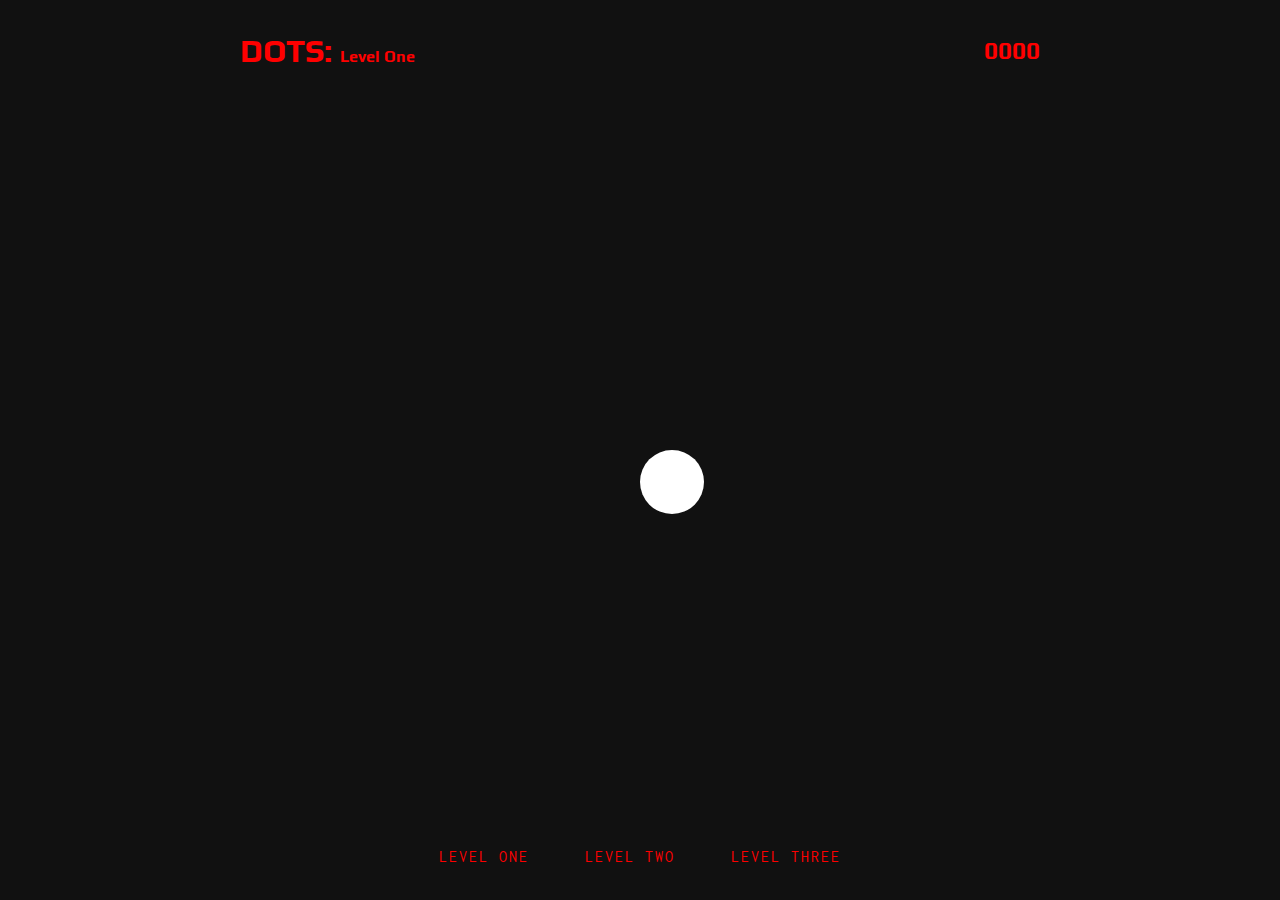
==== level-one.html @ 4576465e "Add files via upload" ====
<!DOCTYPE html>
<html>
  <head>
    <meta charset="UTF-8" />
    <meta name="viewport" content="width=device-width" />
    <link href="https://fonts.googleapis.com/css?family=Inconsolata:700|Play" rel="stylesheet">
    <link rel="stylesheet" href="style.css" >
    <title>Dots: Level One</title>
  </head>
  <body class="level level-one">

    <main>

      <header class="level-header">
        <div class="container">
          <div class="level-header__title">
            <a href="index.html">
              <h2 class="title">Dots:</h2>
            </a>
            <h4>Level One</h4>
          </div>
          <div class="level-header__score">
            <h2 class="score js-score">0000</h2>
          </div>
        </div>
      </header>

      <section class="level-arena">
        <span class="ball js-ball"></span>
      </section>

      <section class="level-winner">
        <h1 class="title --xl-large">Winner!</h1>
        <p>Proceed to the next level: <a href="level-two.html">Level Two</a></p>
      </section>

      <footer class="level-footer">
        <div class="container">
          <nav class="level-nav">
            <ul>
              <li><a href="level-one.html">Level one</a></li>
              <li><a href="level-two.html">Level Two</a></li>
              <li><a href="level-three.html">Level three</a></li>
            </ul>
          </nav>
        </div>
      </footer>

    </main>

    <script src="level-one.js" charset="utf-8"></script>

  </body>
</html>
---- style.css ----
/*---
 * Elements
 --- */
body {
  height: 100%;
  margin: 0;
  padding: 0;
  font-family: 'Inconsolata', monospace;
  background-color: #111;
}

main {
  min-height: 100vh;
}

h1,
h2,
h3,
h4 {
  font-family: 'Play', sans-serif;
  color: red;
}

p {
  color: #fff;
}

a {
  color: red;
  text-decoration: none;
}
/*---
 * Animations
 --- */
@keyframes blink {
  0%,
  100% {
    opacity: 1;
  }

  50% {
    opacity: 0;
  }
}

@keyframes backAndForth {
  0% {
    transform: translateX(0);
  }

  25% {
    transform: translateX(-300%);
  }

  75% {
    transform: translateX(300%);
  }

  100% {
    transform: translateX(0);
  }
}

/*---
 * Base
 --- */
.container {
  width: 90%;
  max-width: 800px;
  margin: 0 auto;
}

/*---
 * Typography
 --- */
.title {
  text-transform: uppercase;
  font-size: 2rem;
}
.title.\--xl-large {
  display: block;
  position: relative;
  font-size: 6rem;
  letter-spacing: 10px;
}
.title.\--xl-large:before {
  content: '';
  position: absolute;
  left: 0;
  right: 0;
  top: 60%;
  height: 4px;
  transform: rotate(-10deg);
  background-color: #111;
}

/*---
 * Form
 --- */
.button {
  padding: 1rem 1.5rem;
  text-transform: uppercase;
  letter-spacing: 2px;
  font-size: 1.25rem;
  animation: 2s linear infinite blink;
}

/*---
 * Modules
 --- */
.ball {
  display: block;
  position: absolute;
  top: 50%;
  left: 50%;
  height: 4rem;
  width: 4rem;
  border-radius: 50%;
  background-color: #fff;
  animation: 7s linear infinite backAndForth;
  cursor: pointer;
}

/*---
 * Partials
 --- */
.level-header {
  padding: 2rem 0;
}

.level-header .container {
  display: flex;
  flex-direction: row;
  justify-content: space-between;
  align-items: center;
  flex-wrap: nowrap;
}

.level-header__title,
.level-header__score {
  /* width: 40%; */
}

.level-header h2,
.level-header h4 {
  display: inline;
}

.level-arena {
  position: absolute;
  top: 0;
  left: 0;
  height: 100vh;
  width: 100vw;
}

.level-winner {
  position: absolute;
  top: 50%;
  left: 50%;
  transform: translate(-50%, -50%);
  padding: 4rem;
  background-color: #111;
  text-align: center;
  z-index: 10;
  opacity: 0;
  pointer-events: none;
  transition: all 250ms ease;
}

.game-over {
  opacity: 1;
  pointer-events: all;
}

.level-footer {
  position: absolute;
  left: 0;
  right: 0;
  bottom: 0;
  padding-bottom: 1rem;
}

.level-nav ul {
  padding: 0;
  margin: 0;
  text-align: center;
}

.level-nav li {
  display: inline-block;
  list-style-type: none;
}

.level-nav li:not(:last-of-type) {
  margin-right: 1rem;
}

.level-nav a {
  display: block;
  position: relative;
  text-transform: uppercase;
  letter-spacing: 2px;
  padding: 1rem;
  overflow: hidden;
  transition: all 400ms ease;
}

.level-nav a:after {
  content: '';
  position: absolute;
  top: 0;
  left: -50%;
  height: 200%;
  width: 200%;
  background-color: #fff;
  transition: all 400ms ease;
  transform: translateY(100%) rotate(0deg);
  z-index: -1;
}

.level-nav a:hover {
  color: #000;
}

.level-nav a:hover:after {
  transform: translateY(-25%) rotate(10deg);
}

/*---
 * Views
 --- */
.homepage main {
  display: flex;
  justify-content: center;
  align-items: center;
  text-align: center;
}

.level-two .ball:first-of-type {
  top: 35%;
  animation-delay: 1s;
}

.level-two .ball:last-of-type {
  top: 65%;
  animation-delay: 2s;
}

.level-three .ball:first-of-type {
  top: 35%;
  height: 1.5rem;
  width: 1.5rem;
  animation-delay: 1s;
}

.level-three .ball:last-of-type {
  top: 65%;
  height: 3rem;
  width: 3rem;
  animation-delay: 2s;
}
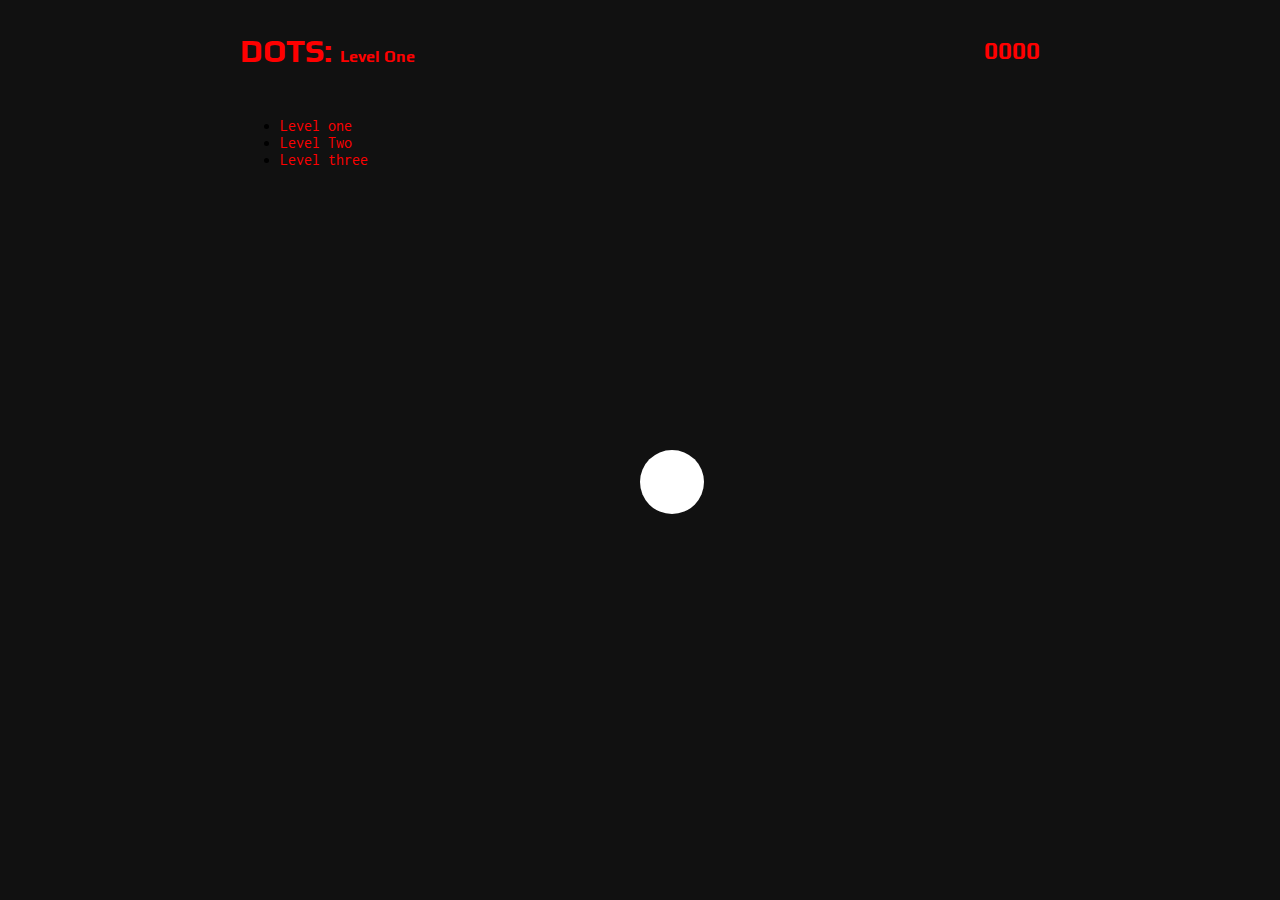
==== commit 2642623f: "Add files via upload" ====
--- a/level-one.html
+++ b/level-one.html
@@ -14,7 +14,7 @@
       <header class="level-header">
         <div class="container">
           <div class="level-header__title">
-            <a href="index.html">
+            <a href="./index.html">
               <h2 class="title">Dots:</h2>
             </a>
             <h4>Level One</h4>
@@ -31,16 +31,16 @@
 
       <section class="level-winner">
         <h1 class="title --xl-large">Winner!</h1>
-        <p>Proceed to the next level: <a href="level-two.html">Level Two</a></p>
+        <p>Proceed to the next level: <a href="./level-two.html">Level Two</a></p>
       </section>
 
       <footer class="level-footer">
         <div class="container">
           <nav class="level-nav">
             <ul>
-              <li><a href="level-one.html">Level one</a></li>
-              <li><a href="level-two.html">Level Two</a></li>
-              <li><a href="level-three.html">Level three</a></li>
+              <li><a href="./level-one.html">Level one</a></li>
+              <li><a href="./level-two.html">Level Two</a></li>
+              <li><a href="./level-three.html">Level three</a></li>
             </ul>
           </nav>
         </div>
@@ -48,7 +48,7 @@
 
     </main>
 
-    <script src="level-one.js" charset="utf-8"></script>
+    <script src="./level-one.js" charset="utf-8"></script>
 
   </body>
 </html>
--- a/style.css
+++ b/style.css
@@ -1,7 +1,7 @@
 /*---
  * Elements
  --- */
-body {
+ body {
   height: 100%;
   margin: 0;
   padding: 0;
@@ -13,10 +13,7 @@
   min-height: 100vh;
 }
 
-h1,
-h2,
-h3,
-h4 {
+h1, h2, h3, h4 {
   font-family: 'Play', sans-serif;
   color: red;
 }
@@ -29,15 +26,14 @@
   color: red;
   text-decoration: none;
 }
+
 /*---
  * Animations
  --- */
 @keyframes blink {
-  0%,
-  100% {
+  0%, 100% {
     opacity: 1;
   }
-
   50% {
     opacity: 0;
   }
@@ -47,15 +43,12 @@
   0% {
     transform: translateX(0);
   }
-
   25% {
     transform: translateX(-300%);
   }
-
   75% {
     transform: translateX(300%);
   }
-
   100% {
     transform: translateX(0);
   }
@@ -77,13 +70,15 @@
   text-transform: uppercase;
   font-size: 2rem;
 }
-.title.\--xl-large {
+
+.title.--xl-large {
   display: block;
   position: relative;
   font-size: 6rem;
   letter-spacing: 10px;
 }
-.title.\--xl-large:before {
+
+.title.--xl-large:before {
   content: '';
   position: absolute;
   left: 0;
@@ -136,13 +131,11 @@
   flex-wrap: nowrap;
 }
 
-.level-header__title,
-.level-header__score {
+.level-header__title, .level-header__score {
   /* width: 40%; */
 }
 
-.level-header h2,
-.level-header h4 {
+.level-header h2, .level-header h4 {
   display: inline;
 }
 
@@ -168,95 +161,31 @@
   transition: all 250ms ease;
 }
 
-.game-over {
+.level-winner.game-over {
   opacity: 1;
-  pointer-events: all;
+  pointer-events: auto;
+}
+
+.level-winner h1 {
+  margin-bottom: 2rem;
 }
 
 .level-footer {
-  position: absolute;
-  left: 0;
-  right: 0;
-  bottom: 0;
-  padding-bottom: 1rem;
+  /* Add any footer styles here */
 }
 
 .level-nav ul {
-  padding: 0;
-  margin: 0;
-  text-align: center;
+  /* Add navigation list styles here */
 }
 
 .level-nav li {
-  display: inline-block;
-  list-style-type: none;
+  /* Add list item styles here */
 }
 
-.level-nav li:not(:last-of-type) {
-  margin-right: 1rem;
+/* New Sections */
+.winner-message, .restart-section {
+  text-align: center;
+  margin: 20px 0;
 }
 
-.level-nav a {
-  display: block;
-  position: relative;
-  text-transform: uppercase;
-  letter-spacing: 2px;
-  padding: 1rem;
-  overflow: hidden;
-  transition: all 400ms ease;
-}
 
-.level-nav a:after {
-  content: '';
-  position: absolute;
-  top: 0;
-  left: -50%;
-  height: 200%;
-  width: 200%;
-  background-color: #fff;
-  transition: all 400ms ease;
-  transform: translateY(100%) rotate(0deg);
-  z-index: -1;
-}
-
-.level-nav a:hover {
-  color: #000;
-}
-
-.level-nav a:hover:after {
-  transform: translateY(-25%) rotate(10deg);
-}
-
-/*---
- * Views
- --- */
-.homepage main {
-  display: flex;
-  justify-content: center;
-  align-items: center;
-  text-align: center;
-}
-
-.level-two .ball:first-of-type {
-  top: 35%;
-  animation-delay: 1s;
-}
-
-.level-two .ball:last-of-type {
-  top: 65%;
-  animation-delay: 2s;
-}
-
-.level-three .ball:first-of-type {
-  top: 35%;
-  height: 1.5rem;
-  width: 1.5rem;
-  animation-delay: 1s;
-}
-
-.level-three .ball:last-of-type {
-  top: 65%;
-  height: 3rem;
-  width: 3rem;
-  animation-delay: 2s;
-}
